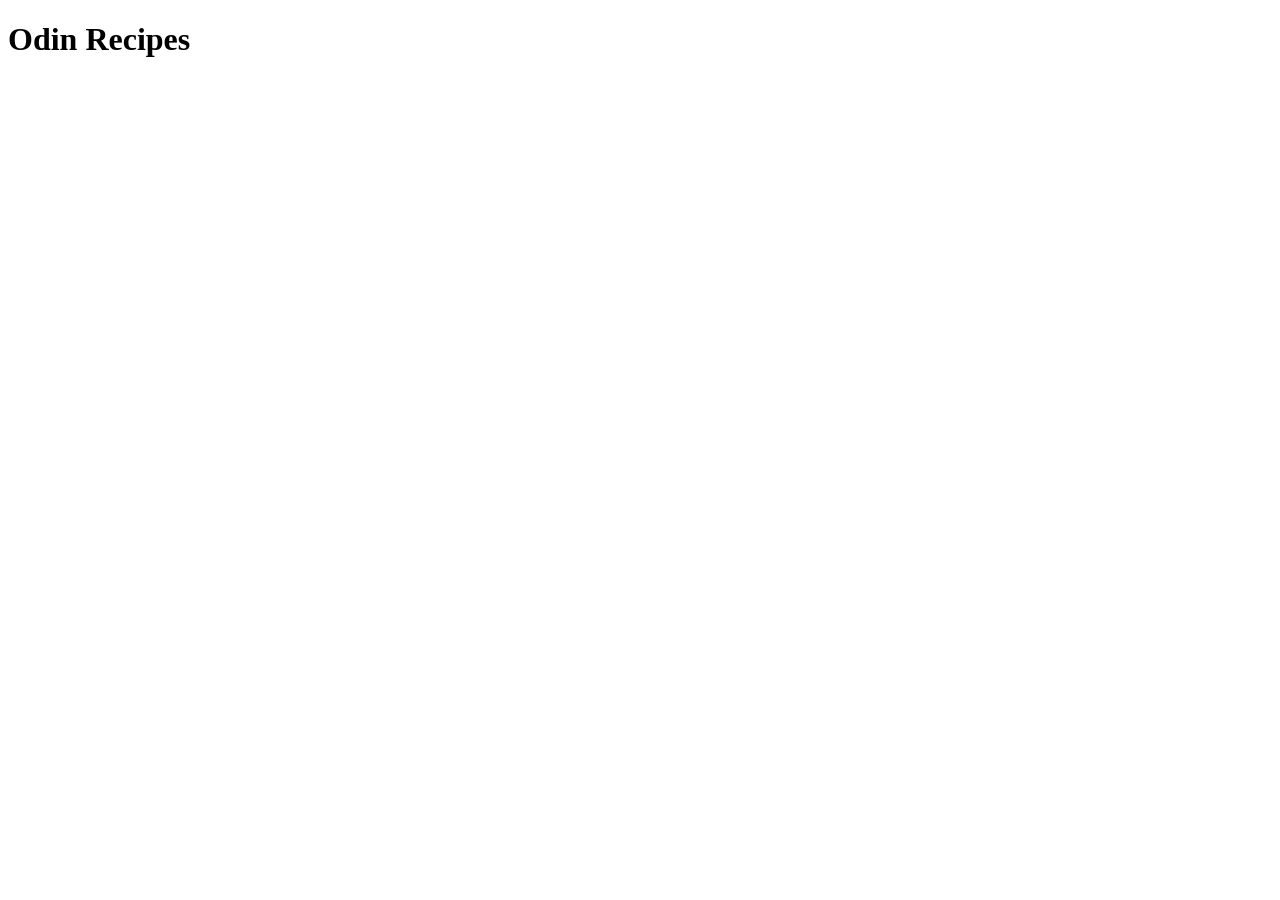
==== index.html @ db5c10da "Add Cookie Recipe, Links Added cookies recipe page, and links for both" ====
<!DOCTYPE html>
<html lang="en">
<head>
    <meta charset="UTF-8">
    <meta name="viewport" content="width=device-width, initial-scale=1.0">
    <title>Document</title>
</head>
<body>
    <h1>Odin Recipes</h1>
</body>
</html>
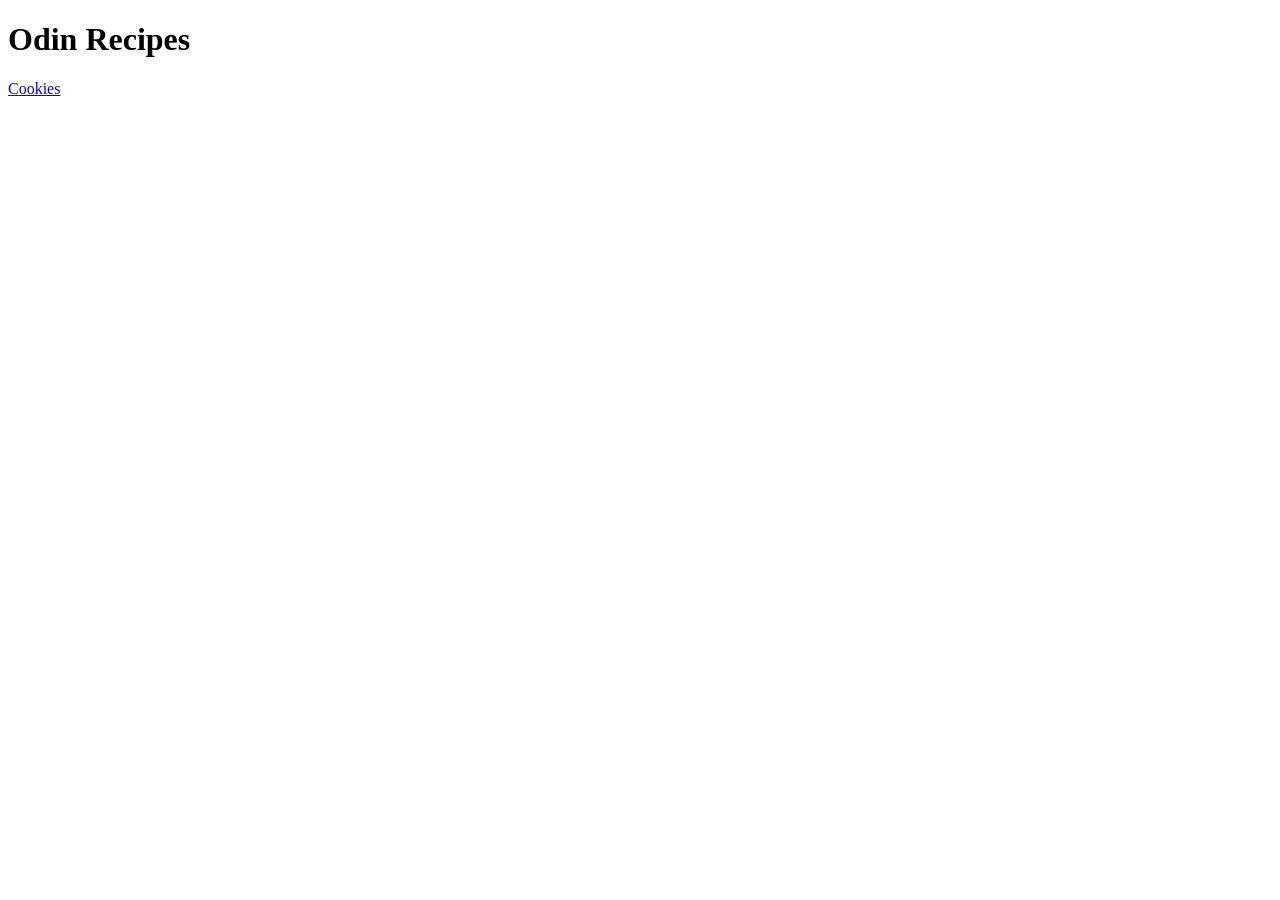
==== commit 10161907: "Update index yes" ====
--- a/index.html
+++ b/index.html
@@ -3,9 +3,10 @@
 <head>
     <meta charset="UTF-8">
     <meta name="viewport" content="width=device-width, initial-scale=1.0">
-    <title>Document</title>
+    <title>Odin Recipes</title>
 </head>
 <body>
     <h1>Odin Recipes</h1>
+    <a href="recipes/cookies.html">Cookies</a>
 </body>
 </html>
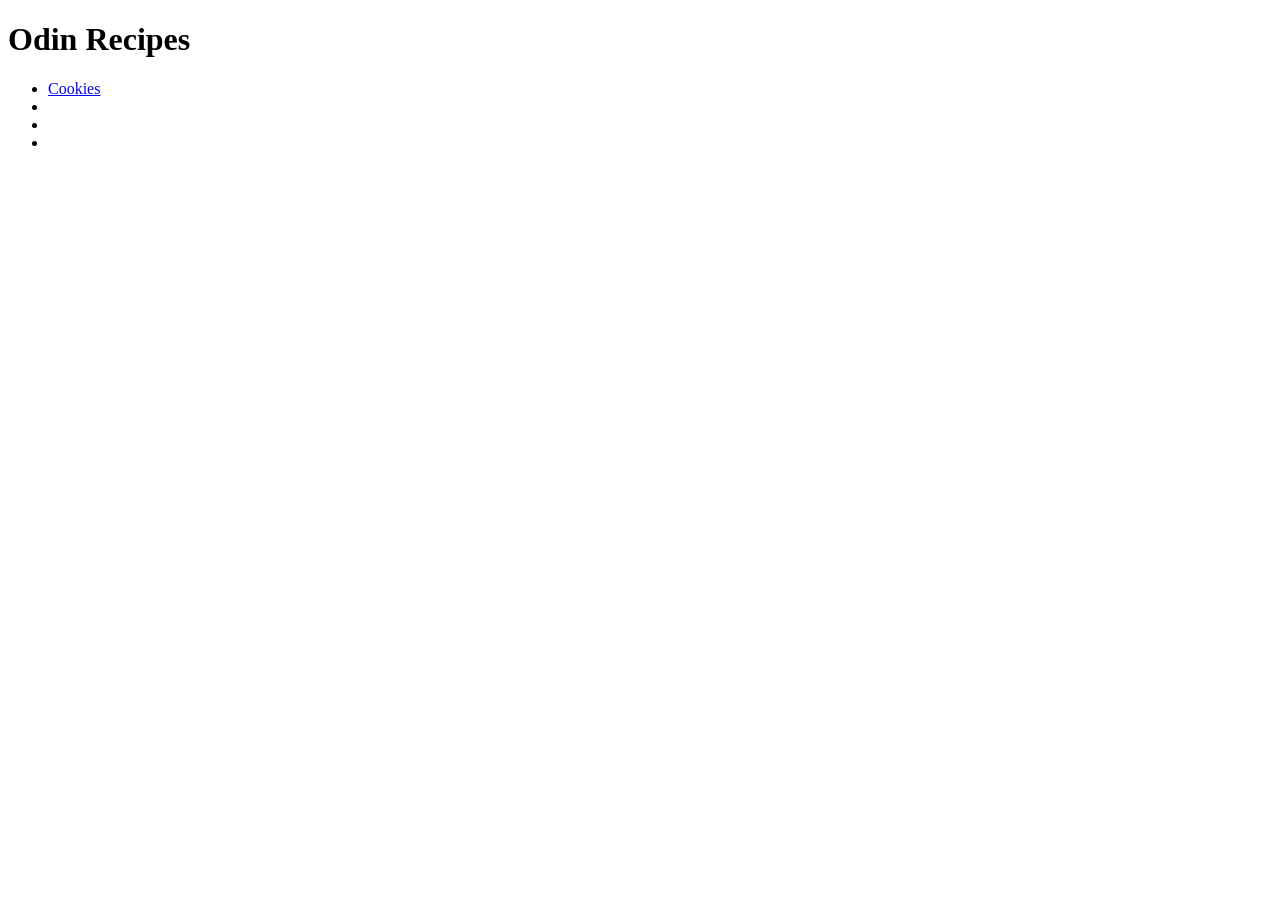
==== commit 16c8694a: "Add Cookie file, Cookie images I fleshed out my cookie file, added a cookie image." ====
--- a/index.html
+++ b/index.html
@@ -7,6 +7,11 @@
 </head>
 <body>
     <h1>Odin Recipes</h1>
-    <a href="recipes/cookies.html">Cookies</a>
+    <ul>
+        <li><a href="recipes/cookies.html">Cookies</a></li>
+        <li></li>
+        <li></li>
+        <li></li>
+    </ul>
 </body>
 </html>
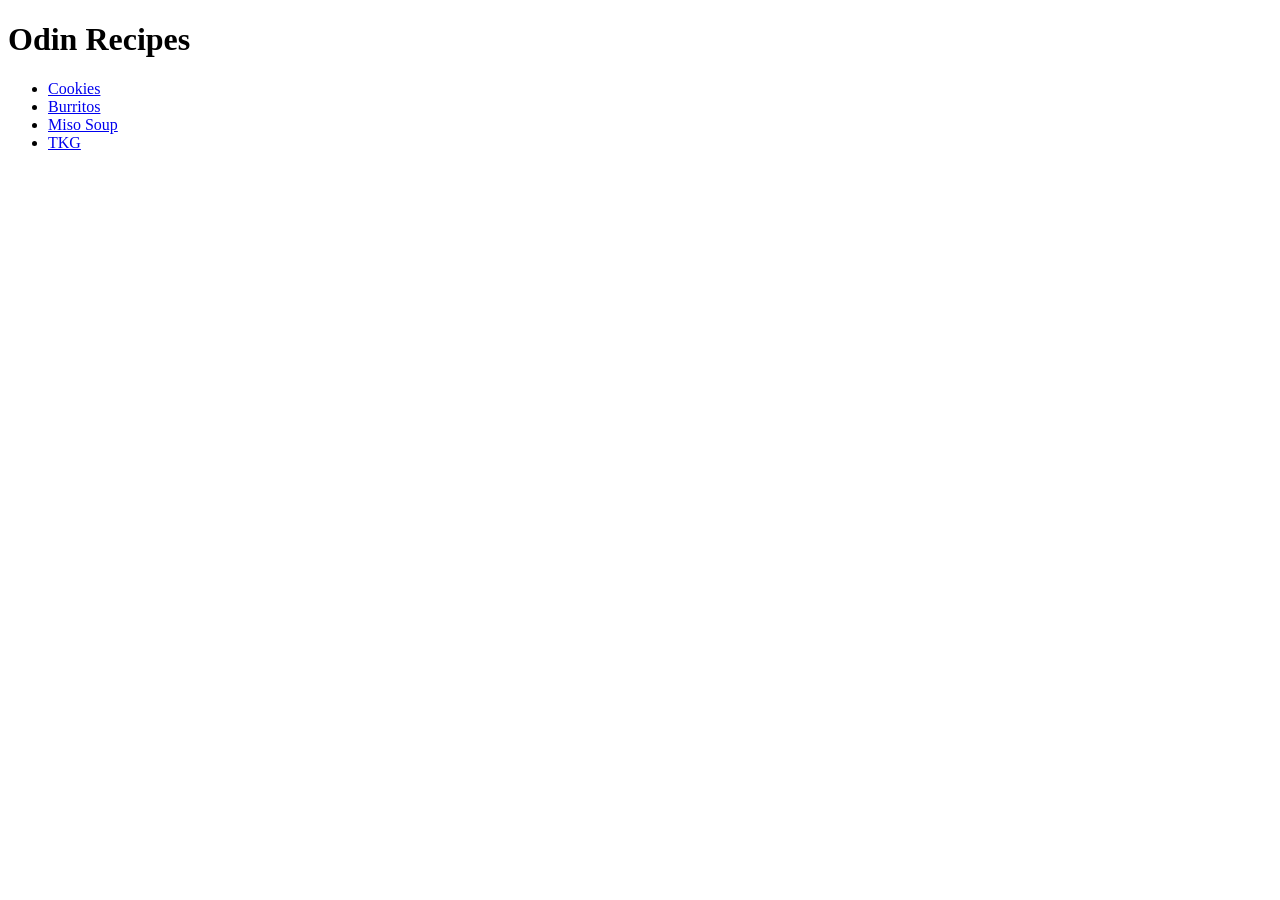
==== commit e2432199: "Add pages for 3 other recipes I added 3 new recipes to my main page, with images." ====
--- a/index.html
+++ b/index.html
@@ -9,9 +9,9 @@
     <h1>Odin Recipes</h1>
     <ul>
         <li><a href="recipes/cookies.html">Cookies</a></li>
-        <li></li>
-        <li></li>
-        <li></li>
+        <li><a href="recipes/burritos.html">Burritos</a></li>
+        <li><a href="recipes/miso_soup.html">Miso Soup</a></li>
+        <li><a href="recipes/tkg.html">TKG</a></li>
     </ul>
 </body>
 </html>
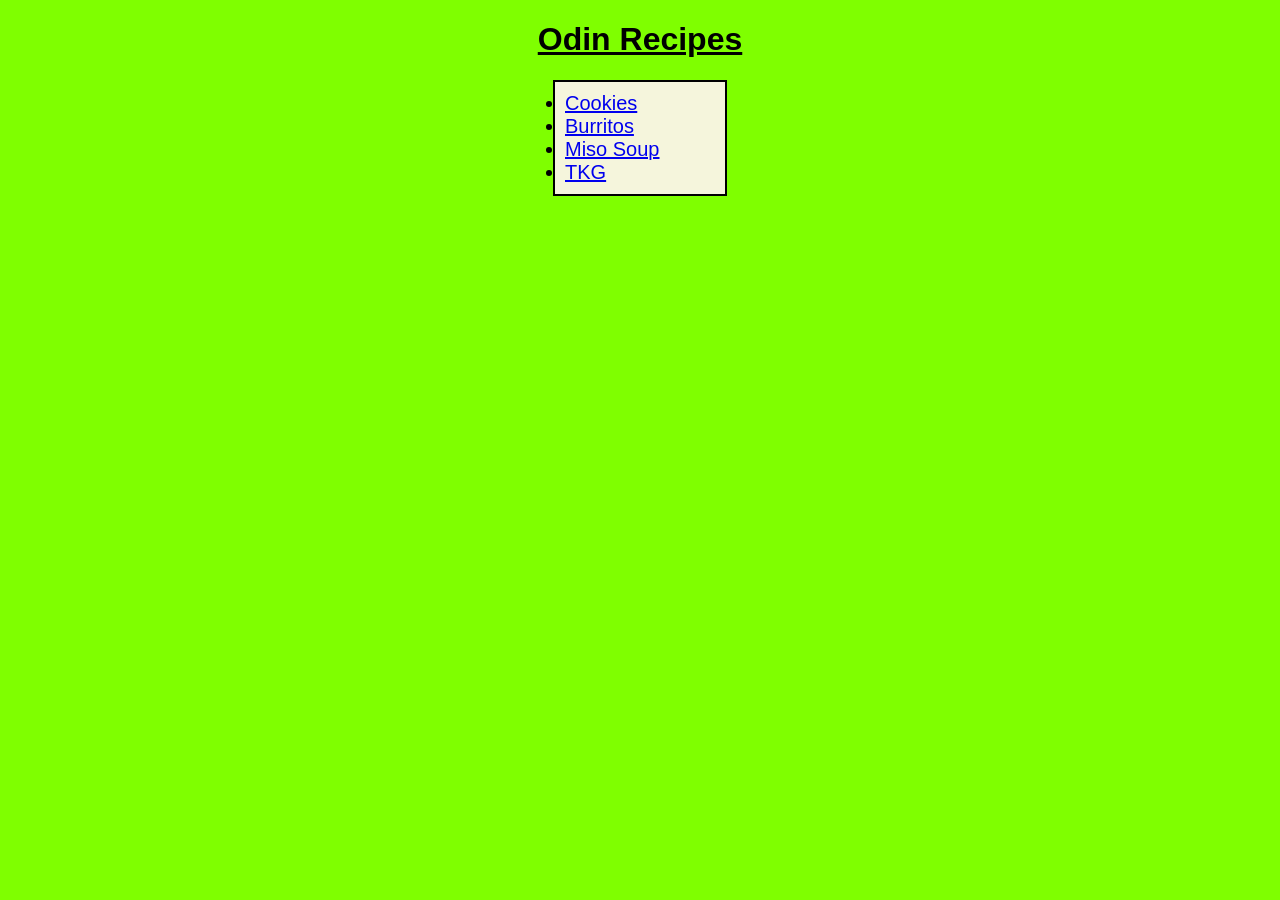
==== commit 1e713728: "Add Color and CSS" ====
--- a/index.html
+++ b/index.html
@@ -4,10 +4,11 @@
     <meta charset="UTF-8">
     <meta name="viewport" content="width=device-width, initial-scale=1.0">
     <title>Odin Recipes</title>
+    <link rel="stylesheet" href="styles.css">
 </head>
-<body>
+<body id="home">
     <h1>Odin Recipes</h1>
-    <ul>
+    <ul class="ulist">
         <li><a href="recipes/cookies.html">Cookies</a></li>
         <li><a href="recipes/burritos.html">Burritos</a></li>
         <li><a href="recipes/miso_soup.html">Miso Soup</a></li>
--- a/styles.css
+++ b/styles.css
@@ -0,0 +1,34 @@
+body{
+    font-family:Verdana, Geneva, Tahoma, sans-serif;
+}
+#home{
+    background-color: chartreuse;
+    /* font-family:Arial, Helvetica, sans-serif; */
+}
+#cookies{
+    background-color: lightblue;
+}
+#miso{
+    background-color:bisque;
+}
+#tkg{
+    background-color: yellow;
+}
+#burritos{
+    background-color: lightcoral;
+}
+h1{
+    text-align: center;
+    text-decoration: underline;
+}
+
+.ulist{
+    font-size: 20px;
+    /* text-align: center; */
+    background-color:beige;
+    border: 2px solid black;
+    padding: 10px;
+    width: 150px;
+    margin: 0 auto;
+
+}
